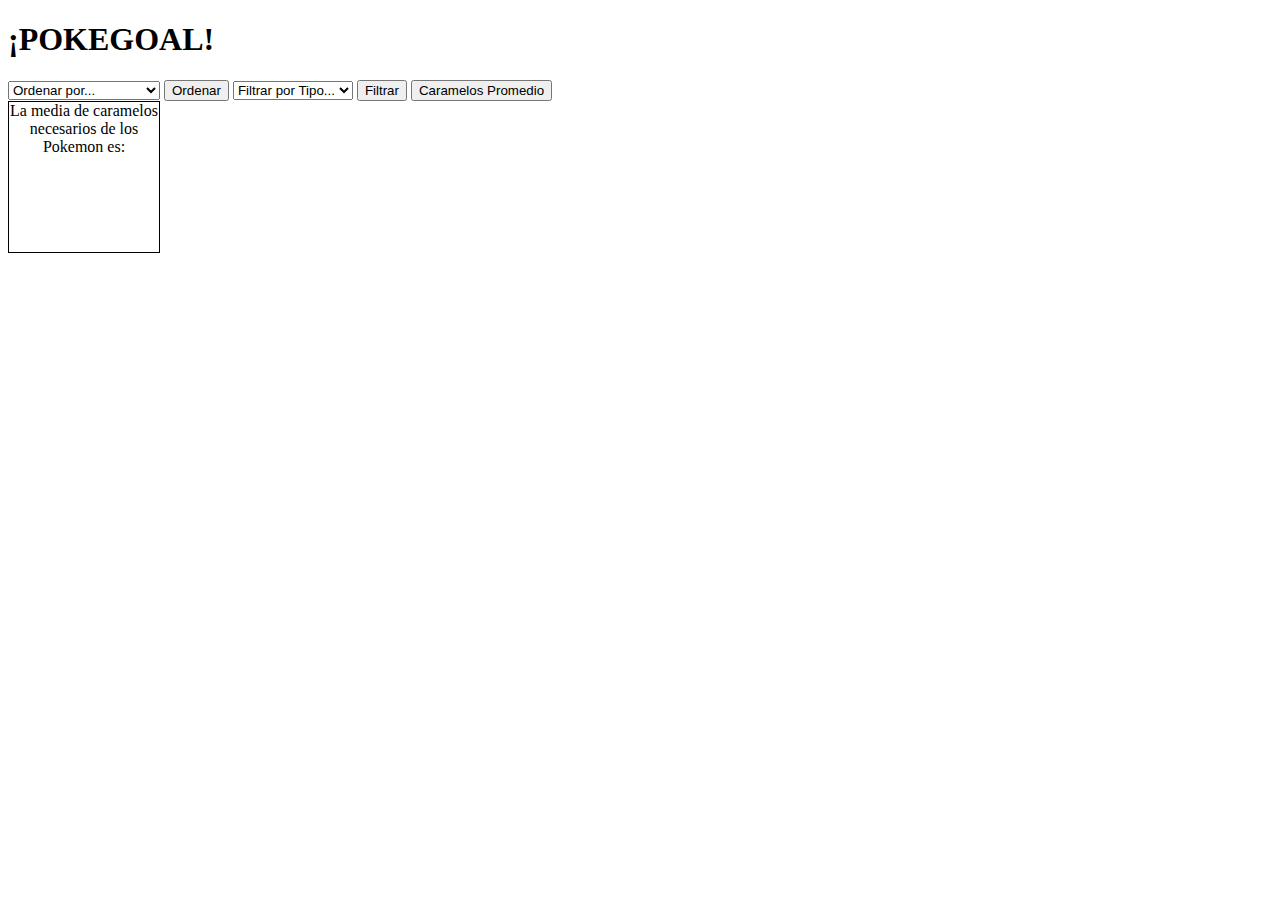
==== src/index.html @ 573dcc65 "se desarrollo la funcion que calcula los caramelos, se solventaron errores del npm test" ====
<!DOCTYPE html>
<html>
  <head>
    <meta charset="utf-8">
    <title>¡POKEGOAL!</title>
    <link rel="stylesheet" href="style.css" />
  </head>
  <body>
  
    <h1>¡POKEGOAL!</h1>
    <!-- <select id="dropDownSelecter">
        <option selected>Ordenar por..</option>
        <option value="1">Numero Ascendente</option>
        <option value="2">Numero Descendente</option>
        <option value="3">A-Z</option>
        <option value="4">Z-A</option>
    </select> -->

    <select id="dropDownSelecter" >
        <option selected>Ordenar por...</option>
        <option value="1">Numero Ascendente</option>
        <option value="2">Numero Descendente</option>
        <option value="3">A-Z</option>
        <option value="4">Z-A</option>
    </select>
    <button id="btnSort">Ordenar</button>    

    <select id="dropDownSelecterFilter">
        <option selected>Filtrar por Tipo...</option>
        <option value="Fire">Fuego</option>
        <option value="Flying">Volador</option>
        <option value="Dragon">Dragon</option>
        <option value="Grass">Planta</option>
        <option value="Poison">Veneno</option>
        <option value="Water">Agua</option>
        <option value="Ice">Hielo</option>
        <option value="Bug">Insecto</option>
        <option value="Ghost">Fantasma</option>
        <option value="Normal">Normal</option>
        <option value="Electric">Electrico</option>
        <option value="Ground">Tierra</option>
        <option value="Fighting">Pelea</option>
        <option value="Psychic">Psiquico</option>
        <option value="Rock">Roca</option>
    </select>
    <button id="btnFilter">Filtrar</button> 
    <button id="avgCandy">Caramelos Promedio</button>
    <div id="showCaramel">La media de caramelos necesarios de los Pokemon es: </div>
    <br>
    <br>

    <section id = "infoPoke">
        <table id="pokeTable"></table>
        <!--<button id="btnBack">Regresar</button>-->
    </section>
    <br>
    <section id="pokemones"> 
    </section>
  
    <script src="./data/pokemon/pokemon.js"></script>
    <script src="data.js"></script>
    <script src="main.js"></script>
  </body>
</html>
---- src/style.css ----
/* #pokeNum{
    height: 500px;
    width: 1000px;
} */

#pokemones{
    display: flex;
    flex-wrap: wrap;
}

div {
    height: 150px;
    width: 150px;
    border: 1px solid; 
    text-align: center;
}

label {
    display: block;
}
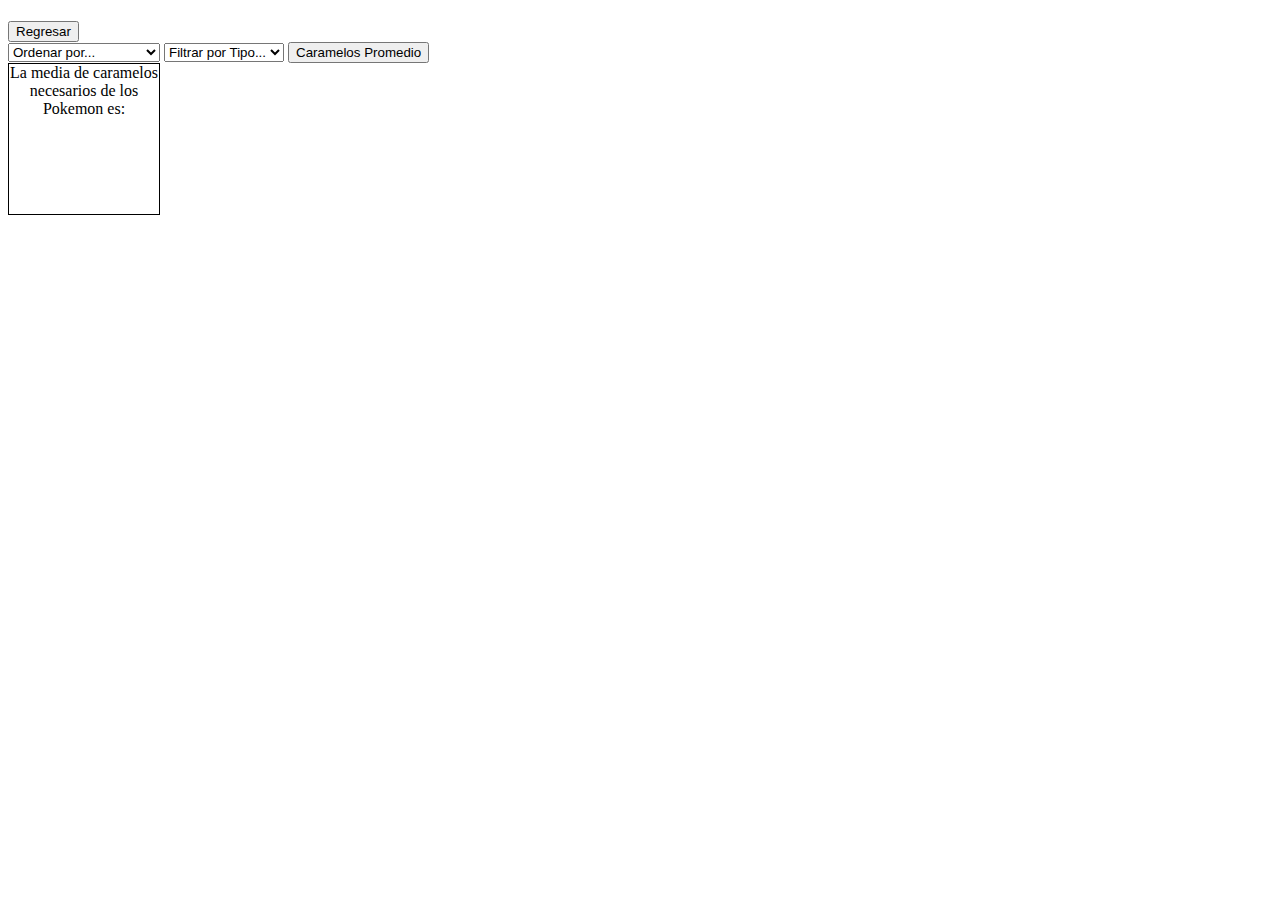
==== commit 490ebe05: "Merge pull request #16 from s5tefany/develop" ====
--- a/src/index.html
+++ b/src/index.html
@@ -3,60 +3,53 @@
   <head>
     <meta charset="utf-8">
     <title>¡POKEGOAL!</title>
+    <meta name="viewport" content="width=device-width, initial-scale=1.0">
     <link rel="stylesheet" href="style.css" />
   </head>
-  <body>
+  <body >
   
-    <h1>¡POKEGOAL!</h1>
-    <!-- <select id="dropDownSelecter">
-        <option selected>Ordenar por..</option>
-        <option value="1">Numero Ascendente</option>
-        <option value="2">Numero Descendente</option>
-        <option value="3">A-Z</option>
-        <option value="4">Z-A</option>
-    </select> -->
-
-    <select id="dropDownSelecter" >
-        <option selected>Ordenar por...</option>
-        <option value="1">Numero Ascendente</option>
-        <option value="2">Numero Descendente</option>
-        <option value="3">A-Z</option>
-        <option value="4">Z-A</option>
-    </select>
-    <button id="btnSort">Ordenar</button>    
-
-    <select id="dropDownSelecterFilter">
-        <option selected>Filtrar por Tipo...</option>
-        <option value="Fire">Fuego</option>
-        <option value="Flying">Volador</option>
-        <option value="Dragon">Dragon</option>
-        <option value="Grass">Planta</option>
-        <option value="Poison">Veneno</option>
-        <option value="Water">Agua</option>
-        <option value="Ice">Hielo</option>
-        <option value="Bug">Insecto</option>
-        <option value="Ghost">Fantasma</option>
-        <option value="Normal">Normal</option>
-        <option value="Electric">Electrico</option>
-        <option value="Ground">Tierra</option>
-        <option value="Fighting">Pelea</option>
-        <option value="Psychic">Psiquico</option>
-        <option value="Rock">Roca</option>
-    </select>
-    <button id="btnFilter">Filtrar</button> 
-    <button id="avgCandy">Caramelos Promedio</button>
-    <div id="showCaramel">La media de caramelos necesarios de los Pokemon es: </div>
-    <br>
-    <br>
+    <h1></h1>
 
     <section id = "infoPoke">
         <table id="pokeTable"></table>
-        <!--<button id="btnBack">Regresar</button>-->
+        <button id="btnBack">Regresar</button>
     </section>
-    <br>
-    <section id="pokemones"> 
+
+    <section id = "principal">
+      <select id="dropDownSelecter" >
+          <option value="0" selected>Ordenar por...</option>
+          <option value="1">Numero Ascendente</option>
+          <option value="2">Numero Descendente</option>
+          <option value="3">A-Z</option>
+          <option value="4">Z-A</option>
+      </select>    
+
+      <select id="dropDownSelecterFilter">
+          <option value="0" selected>Filtrar por Tipo...</option>
+          <option value="Fire">Fuego</option>
+          <option value="Flying">Volador</option>
+          <option value="Dragon">Dragon</option>
+          <option value="Grass">Planta</option>
+          <option value="Poison">Veneno</option>
+          <option value="Water">Agua</option>
+          <option value="Ice">Hielo</option>
+          <option value="Bug">Insecto</option>
+          <option value="Ghost">Fantasma</option>
+          <option value="Normal">Normal</option>
+          <option value="Electric">Electrico</option>
+          <option value="Ground">Tierra</option>
+          <option value="Fighting">Pelea</option>
+          <option value="Psychic">Psiquico</option>
+          <option value="Rock">Roca</option>
+      </select>
+
+      <button id="avgCandy">Caramelos Promedio</button>
+      <div id="showCaramel">La media de caramelos necesarios de los Pokemon es: </div>
+      <br>
+      <br>
+      <section id="pokemones"> 
+      </section>
     </section>
-  
     <script src="./data/pokemon/pokemon.js"></script>
     <script src="data.js"></script>
     <script src="main.js"></script>
--- a/src/style.css
+++ b/src/style.css
@@ -1,8 +1,3 @@
-
-/* #pokeNum{
-    height: 500px;
-    width: 1000px;
-} */
 
 #pokemones{
     display: flex;
@@ -19,3 +14,7 @@
 label {
     display: block;
 }
+
+
+
+
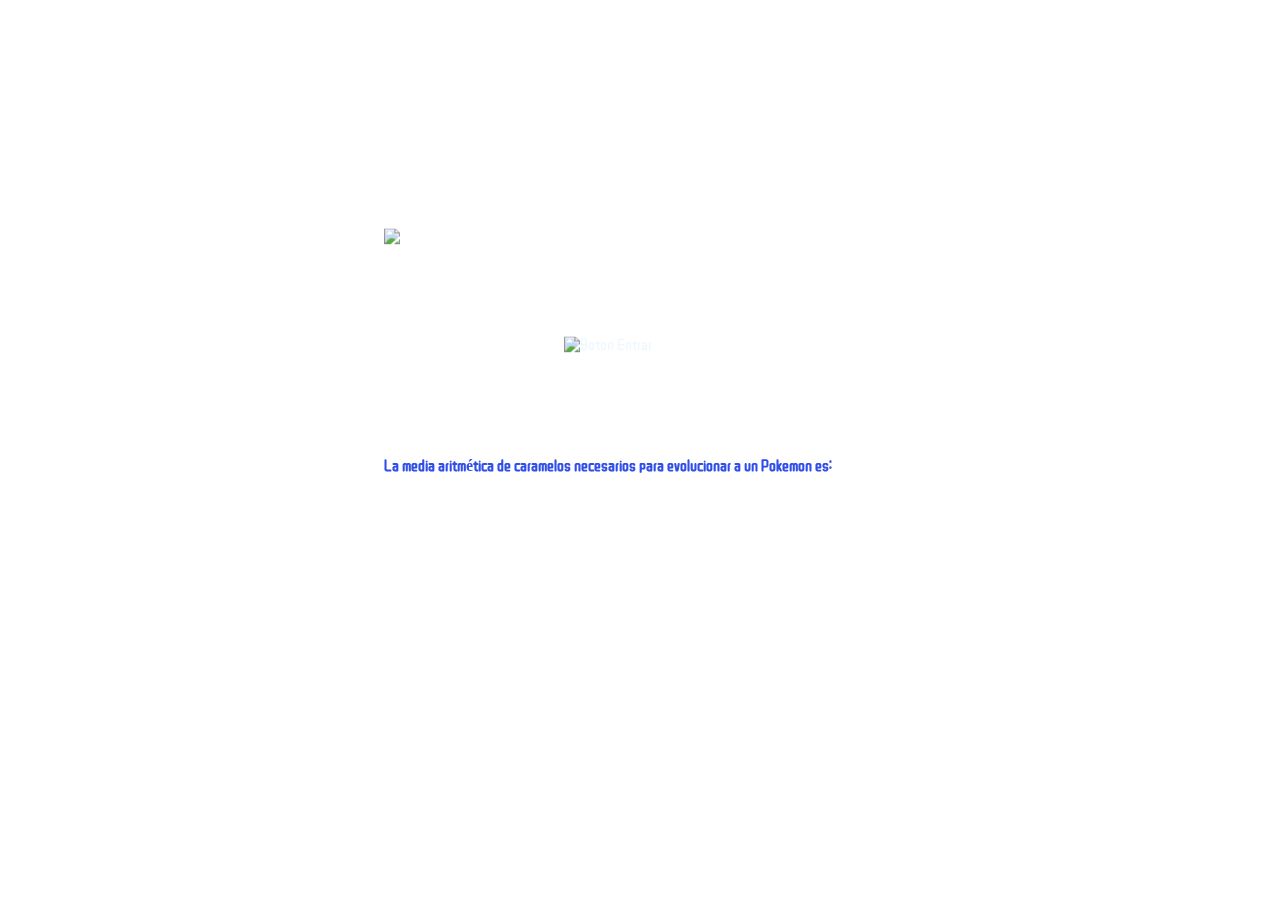
==== commit 22617ce0: "Merge pull request #20 from s5tefany/develop" ====
--- a/src/index.html
+++ b/src/index.html
@@ -1,30 +1,39 @@
 <!DOCTYPE html>
 <html>
-  <head>
-    <meta charset="utf-8">
-    <title>¡POKEGOAL!</title>
-    <meta name="viewport" content="width=device-width, initial-scale=1.0">
-    <link rel="stylesheet" href="style.css" />
-  </head>
-  <body >
-  
-    <h1></h1>
 
-    <section id = "infoPoke">
-        <table id="pokeTable"></table>
-        <button id="btnBack">Regresar</button>
+<head>
+  <meta charset="utf-8">
+  <title>¡POKEGOAL!</title>
+  <meta name="viewport" content="width=device-width, initial-scale=1.0">
+  <link rel="stylesheet" href="style.css" />
+  <link href="https://fonts.googleapis.com/css?family=ZCOOL+QingKe+HuangYou" rel="stylesheet">
+</head>
+
+<body>
+  <div class="containerAll">  
+    <section id="candySection">
+      <img id="imgPokegoal" src="../src/img/pokeGoal.png"><br>
+      <div class="content-play">
+        <img id="btnEnter" title="Clic para Entrar" src="../src/img/btnEnter.png" alt="Boton Entrar">
+      </div>
+      <div id="textCandySection">
+        <p>La media aritmética de caramelos necesarios para evolucionar a un Pokemon es:</p>
+        <!--     <button id="avgCandy">Caramelos Promedio</button> -->
+        <p id="showCaramel"> </p>
+      </div>
     </section>
 
-    <section id = "principal">
-      <select id="dropDownSelecter" >
+    <div id="container" class="invisible">
+      <section id="principal">
+<!--         <img id="imgHome" src="../src/img/btnhome.png" alt="home"> -->
+        <select id="dropDownSelecter">
           <option value="0" selected>Ordenar por...</option>
           <option value="1">Numero Ascendente</option>
           <option value="2">Numero Descendente</option>
           <option value="3">A-Z</option>
           <option value="4">Z-A</option>
-      </select>    
-
-      <select id="dropDownSelecterFilter">
+        </select>
+        <select id="dropDownSelecterFilter">
           <option value="0" selected>Filtrar por Tipo...</option>
           <option value="Fire">Fuego</option>
           <option value="Flying">Volador</option>
@@ -41,17 +50,23 @@
           <option value="Fighting">Pelea</option>
           <option value="Psychic">Psiquico</option>
           <option value="Rock">Roca</option>
-      </select>
+        </select>
+        <br>
+        <br>
+        <section id="pokemones">
+        </section>
+      </section>
+    </div>
 
-      <button id="avgCandy">Caramelos Promedio</button>
-      <div id="showCaramel">La media de caramelos necesarios de los Pokemon es: </div>
-      <br>
-      <br>
-      <section id="pokemones"> 
-      </section>
+    <section id="infoPoke" class="invisible">
+        <table id="pokeTable"></table>
+        <button id="btnBack" >Regresar</button>
     </section>
+
     <script src="./data/pokemon/pokemon.js"></script>
     <script src="data.js"></script>
     <script src="main.js"></script>
-  </body>
+  </div>
+</body>
+
 </html>
--- a/src/style.css
+++ b/src/style.css
@@ -1,20 +1,84 @@
+body {
+    background-image: url('../src/img/fondo-1920-420248.jpg'); 
+    background-size: contain; 
+    background-attachment: fixed;
+    color: aliceblue;
+    font-family: 'ZCOOL QingKe HuangYou', cursive;
+   }
 
 #pokemones{
     display: flex;
     flex-wrap: wrap;
+    align-content: center;
+
 }
 
-div {
+section#pokemones div label {
+    display: block;
+}
+
+section#pokemones div{
+    border: transparent;
+    padding: 2%;
+    color: white;
     height: 150px;
     width: 150px;
-    border: 1px solid; 
     text-align: center;
 }
 
-label {
-    display: block;
+.invisible {
+    display: none;
+    visibility: hidden;
+    
+   }
+
+.visible {
+    visibility: visible;
+    position: static;
+    
+   }
+section#infoPoke.visible{
+    position: fixed;
+    right: 35%;
+    top: 40%;
+    transform: translateY(-50%);
+   }
+
+/* img#imgHome{
+    width: 25px;
+
+} */
+#candySection{
+    position: fixed;
+    right: 35%;
+    top: 40%;
+    transform: translateY(-50%);
+ }
+ img#imgPokegoal {
+    width: 110%;
+}   
+
+img#btnEnter{
+    width: 20%;
+    margin: 20%;
+}
+div#textCandySection{
+    font-weight: bold;
+    color: #304FE8;
 }
 
-
-
-
+.content-play{
+    text-align: center;
+}
+@media only screen and (max-width: 570px) {
+    body { 
+       background-image: url('../src/img/celbackground.png'); 
+    }
+    #candySection{
+        position: fixed;
+        right: 1%;
+        top: 40%;
+        transform: translateY(-50%);
+        margin: 10%
+     }
+  }
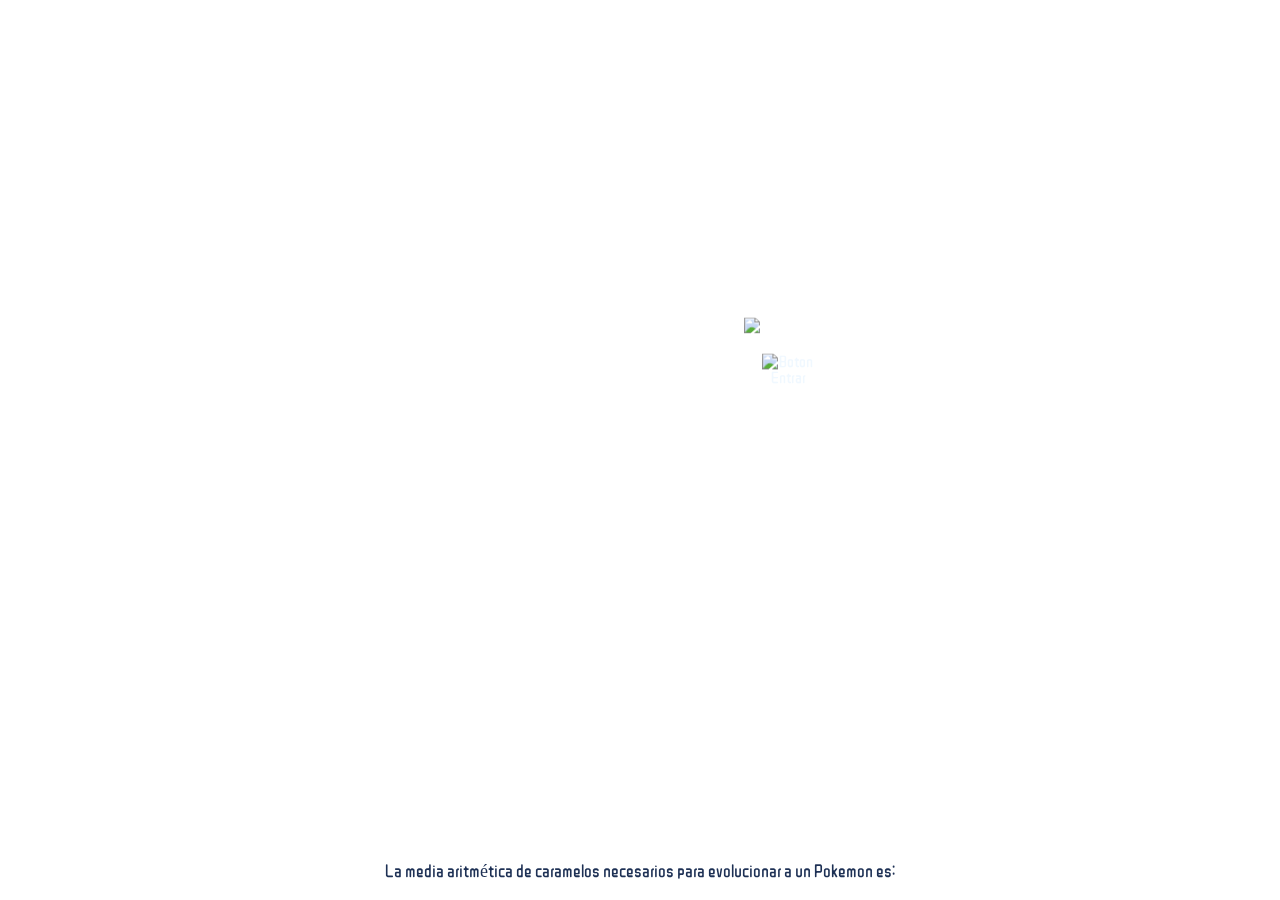
==== commit 616a29df: "se puso el mensaje de los caramelos como footer" ====
--- a/src/index.html
+++ b/src/index.html
@@ -16,16 +16,11 @@
       <div class="content-play">
         <img id="btnEnter" title="Clic para Entrar" src="../src/img/btnEnter.png" alt="Boton Entrar">
       </div>
-      <div id="textCandySection">
-        <p>La media aritmética de caramelos necesarios para evolucionar a un Pokemon es:</p>
-        <!--     <button id="avgCandy">Caramelos Promedio</button> -->
-        <p id="showCaramel"> </p>
-      </div>
+
     </section>
 
     <div id="container" class="invisible">
       <section id="principal">
-<!--         <img id="imgHome" src="../src/img/btnhome.png" alt="home"> -->
         <select id="dropDownSelecter">
           <option value="0" selected>Ordenar por...</option>
           <option value="1">Numero Ascendente</option>
@@ -63,6 +58,12 @@
         <button id="btnBack" >Regresar</button>
     </section>
 
+  <div id="textCandySection">
+    <p >La media aritmética de caramelos necesarios para evolucionar a un Pokemon es: </p>
+    <div id="showCaramel"></div>
+  </div>
+
+
     <script src="./data/pokemon/pokemon.js"></script>
     <script src="data.js"></script>
     <script src="main.js"></script>
--- a/src/style.css
+++ b/src/style.css
@@ -63,13 +63,21 @@
     margin: 20%;
 }
 div#textCandySection{
-    font-weight: bold;
-    color: #304FE8;
+    color:rgb(30, 49, 85);
+    position: fixed;
+    left: 0;
+    bottom: 0;
+    width: 100%;
+    background-color: transparent;
+    text-align: center;
+    font-size: large;
 }
+
 
 .content-play{
     text-align: center;
 }
+
 @media only screen and (max-width: 570px) {
     body { 
        background-image: url('../src/img/celbackground.png'); 
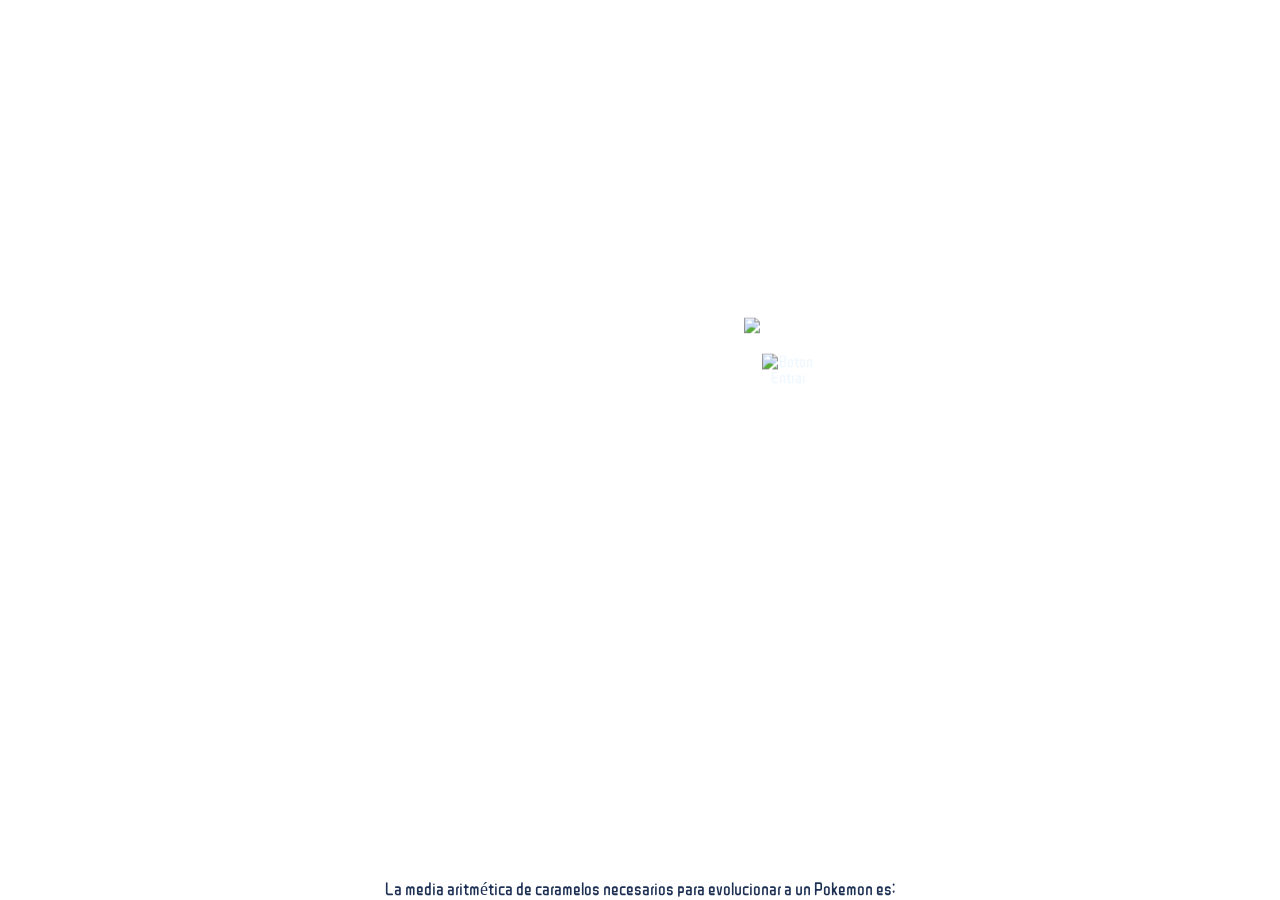
==== commit 36e8b899: "Agrega updates de Office hours" ====
--- a/src/index.html
+++ b/src/index.html
@@ -1,73 +1,93 @@
 <!DOCTYPE html>
 <html>
+  <head>
+    <meta charset="utf-8" />
+    <title>¡POKEGOAL!</title>
+    <meta name="viewport" content="width=device-width, initial-scale=1.0" />
+    <link rel="stylesheet" href="style.css" />
+    <link href="https://fonts.googleapis.com/css?family=ZCOOL+QingKe+HuangYou" rel="stylesheet" />
+    <script type="text/javascript" src="https://www.gstatic.com/charts/loader.js"></script>
+  </head>
 
-<head>
-  <meta charset="utf-8">
-  <title>¡POKEGOAL!</title>
-  <meta name="viewport" content="width=device-width, initial-scale=1.0">
-  <link rel="stylesheet" href="style.css" />
-  <link href="https://fonts.googleapis.com/css?family=ZCOOL+QingKe+HuangYou" rel="stylesheet">
-</head>
+  <body>
+    <div id="charts"></div>
+    <div class="containerAll">
+      <section id="candySection">
+        <img id="imgPokegoal" src="../src/img/pokeGoal.png" /><br />
+        <div class="content-play">
+          <img
+            id="btnEnter"
+            title="Clic para Entrar"
+            src="../src/img/btnEnter.png"
+            alt="Boton Entrar"
+          />
+        </div>
+      </section>
 
-<body>
-  <div class="containerAll">  
-    <section id="candySection">
-      <img id="imgPokegoal" src="../src/img/pokeGoal.png"><br>
-      <div class="content-play">
-        <img id="btnEnter" title="Clic para Entrar" src="../src/img/btnEnter.png" alt="Boton Entrar">
+      <div id="container" class="invisible">
+        <section id="principal">
+          <select id="dropDownSelecter">
+            <option value="0" selected>Ordenar por...</option>
+            <option value="1">Numero Ascendente</option>
+            <option value="2">Numero Descendente</option>
+            <option value="3">A-Z</option>
+            <option value="4">Z-A</option>
+          </select>
+          <select id="dropDownSelecterFilter">
+            <option value="0" selected>Filtrar por Tipo...</option>
+            <option value="Fire">Fuego</option>
+            <option value="Flying">Volador</option>
+            <option value="Dragon">Dragon</option>
+            <option value="Grass">Planta</option>
+            <option value="Poison">Veneno</option>
+            <option value="Water">Agua</option>
+            <option value="Ice">Hielo</option>
+            <option value="Bug">Insecto</option>
+            <option value="Ghost">Fantasma</option>
+            <option value="Normal">Normal</option>
+            <option value="Electric">Electrico</option>
+            <option value="Ground">Tierra</option>
+            <option value="Fighting">Pelea</option>
+            <option value="Psychic">Psiquico</option>
+            <option value="Rock">Roca</option>
+          </select>
+          <button id="btnChart">Grafica por Tipo</button>
+          <button id="chartByCandy">Grafica por Caramelos</button>
+          <br />
+          <br />
+          <section id="pokemones"></section>
+        </section>
       </div>
 
-    </section>
+      <section id="infoPoke" class="invisible">
+        <table id="pokeTable"></table>
+        <button id="btnBack">Regresar</button>
+      </section>
 
-    <div id="container" class="invisible">
-      <section id="principal">
-        <select id="dropDownSelecter">
-          <option value="0" selected>Ordenar por...</option>
-          <option value="1">Numero Ascendente</option>
-          <option value="2">Numero Descendente</option>
-          <option value="3">A-Z</option>
-          <option value="4">Z-A</option>
-        </select>
-        <select id="dropDownSelecterFilter">
-          <option value="0" selected>Filtrar por Tipo...</option>
-          <option value="Fire">Fuego</option>
-          <option value="Flying">Volador</option>
-          <option value="Dragon">Dragon</option>
-          <option value="Grass">Planta</option>
-          <option value="Poison">Veneno</option>
-          <option value="Water">Agua</option>
-          <option value="Ice">Hielo</option>
-          <option value="Bug">Insecto</option>
-          <option value="Ghost">Fantasma</option>
-          <option value="Normal">Normal</option>
-          <option value="Electric">Electrico</option>
-          <option value="Ground">Tierra</option>
-          <option value="Fighting">Pelea</option>
-          <option value="Psychic">Psiquico</option>
-          <option value="Rock">Roca</option>
-        </select>
-        <br>
-        <br>
-        <section id="pokemones">
-        </section>
+      <div id="textCandySection">
+        <p>La media aritmética de caramelos necesarios para evolucionar a un Pokemon es:</p>
+        <div id="showCaramel"></div>
+      </div>
+
+      <section id="chartSection" class="invisible">
+        <div id="piechart"></div>
+        <button id="btnChartBack">Regresar</button>
       </section>
+
+      <section id="candyChartSection" class="invisible">
+        <div id="chart"></div>
+        <button id="btnChartBack">Regresar</button>
+      </section>
+
+      <script src="./data/pokemon/pokemon.js"></script>
+      <script src="data.js"></script>
+      <script src="main.js"></script>
+      <script
+        type="text/javascript"
+        src="https://cdnjs.cloudflare.com/ajax/libs/underscore.js/1.9.1/underscore.js"
+      ></script>
+      <script type="text/javascript" src="charts.js"></script>
+      <script type="text/javascript" src="candyChart.js"></script>
     </div>
-
-    <section id="infoPoke" class="invisible">
-        <table id="pokeTable"></table>
-        <button id="btnBack" >Regresar</button>
-    </section>
-
-  <div id="textCandySection">
-    <p >La media aritmética de caramelos necesarios para evolucionar a un Pokemon es: </p>
-    <div id="showCaramel"></div>
-  </div>
-
-
-    <script src="./data/pokemon/pokemon.js"></script>
-    <script src="data.js"></script>
-    <script src="main.js"></script>
-  </div>
-</body>
-
+  </body>
 </html>
--- a/src/style.css
+++ b/src/style.css
@@ -39,7 +39,7 @@
    }
 section#infoPoke.visible{
     position: fixed;
-    right: 35%;
+    right: 42%;
     top: 40%;
     transform: translateY(-50%);
    }
@@ -72,7 +72,9 @@
     text-align: center;
     font-size: large;
 }
-
+div#textCandySection p{
+    margin: 0;
+}
 
 .content-play{
     text-align: center;
@@ -90,3 +92,9 @@
         margin: 10%
      }
   }
+
+  section#infoPoke.visible{
+
+    right: auto;
+    
+   }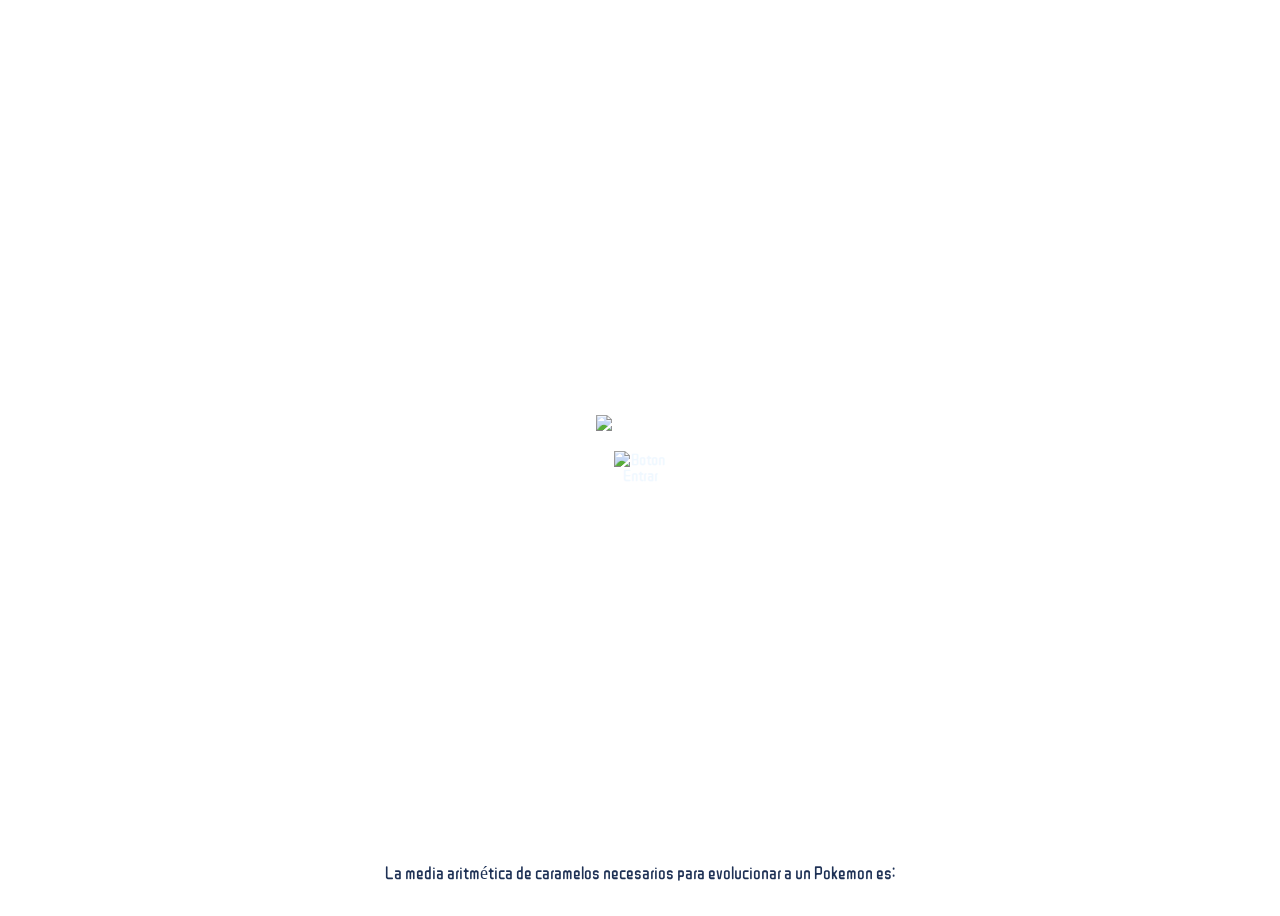
==== commit 8039f34e: "fixed responsive" ====
--- a/src/index.html
+++ b/src/index.html
@@ -10,7 +10,7 @@
   </head>
 
   <body>
-    <div id="charts"></div>
+    
     <div class="containerAll">
       <section id="candySection">
         <img id="imgPokegoal" src="../src/img/pokeGoal.png" /><br />
@@ -55,6 +55,7 @@
           <button id="chartByCandy">Grafica por Caramelos</button>
           <br />
           <br />
+          <div id="charts"></div>
           <section id="pokemones"></section>
         </section>
       </div>
@@ -65,8 +66,8 @@
       </section>
 
       <div id="textCandySection">
-        <p>La media aritmética de caramelos necesarios para evolucionar a un Pokemon es:</p>
-        <div id="showCaramel"></div>
+        <p>La media aritmética de caramelos necesarios para evolucionar a un Pokemon es: 
+        <span id="showCaramel"></span></p>
       </div>
 
       <section id="chartSection" class="invisible">
@@ -76,7 +77,7 @@
 
       <section id="candyChartSection" class="invisible">
         <div id="chart"></div>
-        <button id="btnChartBack">Regresar</button>
+        <button id="btnChartBackCandy">Regresar</button>
       </section>
 
       <script src="./data/pokemon/pokemon.js"></script>
--- a/src/style.css
+++ b/src/style.css
@@ -1,100 +1,88 @@
 body {
-    background-image: url('../src/img/fondo-1920-420248.jpg'); 
-    background-size: contain; 
-    background-attachment: fixed;
-    color: aliceblue;
-    font-family: 'ZCOOL QingKe HuangYou', cursive;
-   }
-
-#pokemones{
-    display: flex;
-    flex-wrap: wrap;
-    align-content: center;
-
+  background-image: url('../src/img/celbackground.png');
+  background-repeat: repeat;
+  background-attachment: fixed;
+  background-size: cover;
+  color: aliceblue;
+  font-family: 'ZCOOL QingKe HuangYou', cursive;
+}
+.containerAll {
+  display: flex;
+  flex-wrap: wrap;
+  justify-content: center;
+  align-items: center;
+  height: 100vh;
+}
+#pokemones {
+  display: flex;
+  flex-wrap: wrap;
+  align-content: center;
 }
 
 section#pokemones div label {
-    display: block;
+  display: block;
 }
 
-section#pokemones div{
-    border: transparent;
-    padding: 2%;
-    color: white;
-    height: 150px;
-    width: 150px;
-    text-align: center;
+section#pokemones div {
+  border: transparent;
+  padding: 2%;
+  color: white;
+  height: 150px;
+  width: 150px;
+  text-align: center;
+  cursor: pointer;
 }
 
 .invisible {
-    display: none;
-    visibility: hidden;
-    
-   }
+  display: none;
+  visibility: hidden;
+}
 
 .visible {
-    visibility: visible;
-    position: static;
-    
-   }
-section#infoPoke.visible{
-    position: fixed;
-    right: 42%;
-    top: 40%;
-    transform: translateY(-50%);
-   }
-
-/* img#imgHome{
-    width: 25px;
-
-} */
-#candySection{
-    position: fixed;
-    right: 35%;
-    top: 40%;
-    transform: translateY(-50%);
- }
- img#imgPokegoal {
-    width: 110%;
-}   
-
-img#btnEnter{
-    width: 20%;
-    margin: 20%;
-}
-div#textCandySection{
-    color:rgb(30, 49, 85);
-    position: fixed;
-    left: 0;
-    bottom: 0;
-    width: 100%;
-    background-color: transparent;
-    text-align: center;
-    font-size: large;
-}
-div#textCandySection p{
-    margin: 0;
+  visibility: visible;
+  position: static;
 }
 
-.content-play{
-    text-align: center;
+section#infoPoke.visible {
 }
 
-@media only screen and (max-width: 570px) {
-    body { 
-       background-image: url('../src/img/celbackground.png'); 
-    }
-    #candySection{
-        position: fixed;
-        right: 1%;
-        top: 40%;
-        transform: translateY(-50%);
-        margin: 10%
-     }
+#candySection {
+  align-items: center;
+  justify-content: center;
+}
+img#imgPokegoal {
+  width: 100%;
+}
+
+img#btnEnter {
+  width: 20%;
+  margin: 20%;
+  cursor: pointer;
+}
+div#textCandySection {
+  color: rgb(30, 49, 85);
+  position: fixed;
+  left: 0;
+  bottom: 0;
+  width: 100%;
+  background-color: transparent;
+  text-align: center;
+  font-size: large;
+}
+div#textCandySection p {
+  margin-bottom: 1rem;
+}
+
+.content-play {
+  text-align: center;
+}
+
+@media only screen and (min-width: 375px) {
+  body {
+    background-image: url('../src/img/fondo-1920-420248.jpg');
+    background-size: cover;
   }
-
-  section#infoPoke.visible{
-
-    right: auto;
-    
-   }+  section#infoPoke.visible {
+    font-size: 1.5rem;
+  }
+}
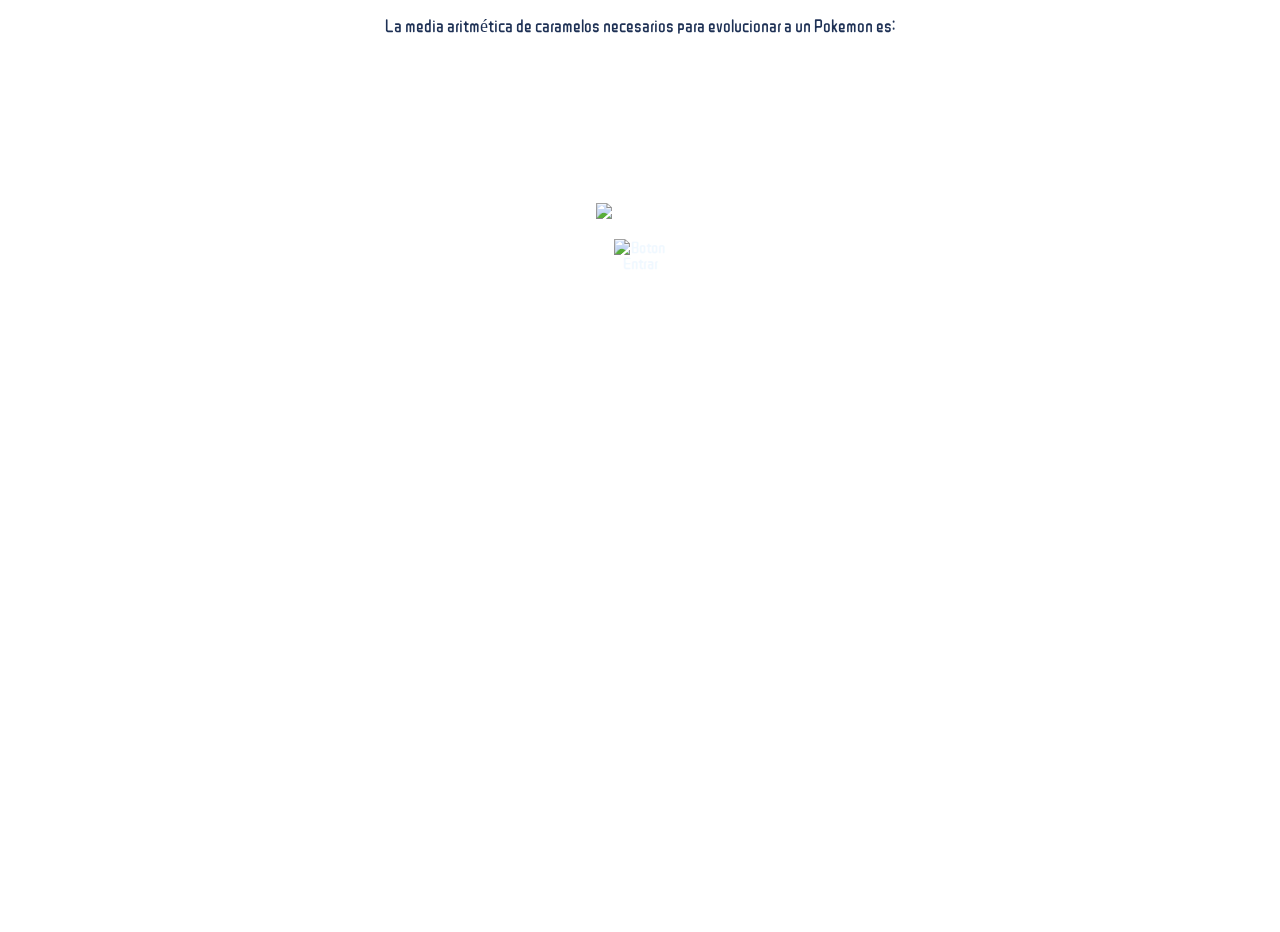
==== commit 41111877: "added querys to cover for phone, tablet and pc" ====
--- a/src/index.html
+++ b/src/index.html
@@ -74,7 +74,7 @@
         <div id="piechart"></div>
         <button id="btnChartBack">Regresar</button>
       </section>
-
+      
       <section id="candyChartSection" class="invisible">
         <div id="chart"></div>
         <button id="btnChartBackCandy">Regresar</button>
--- a/src/style.css
+++ b/src/style.css
@@ -5,13 +5,14 @@
   background-size: cover;
   color: aliceblue;
   font-family: 'ZCOOL QingKe HuangYou', cursive;
+  margin: 0;
 }
 .containerAll {
   display: flex;
   flex-wrap: wrap;
   justify-content: center;
-  align-items: center;
   height: 100vh;
+  padding: 1rem;
 }
 #pokemones {
   display: flex;
@@ -47,8 +48,11 @@
 }
 
 #candySection {
+  position: relative;
+  margin-top: 50%;
   align-items: center;
   justify-content: center;
+  flex-direction: column;
 }
 img#imgPokegoal {
   width: 100%;
@@ -63,17 +67,24 @@
   color: rgb(30, 49, 85);
   position: fixed;
   left: 0;
-  bottom: 0;
+  top: 0;
   width: 100%;
   background-color: transparent;
   text-align: center;
   font-size: large;
 }
 div#textCandySection p {
-  margin-bottom: 1rem;
+  margin-top: 1rem;
 }
 
 .content-play {
+  text-align: center;
+}
+
+#chartSection {
+  text-align: center;
+}
+#candyChartSection {
   text-align: center;
 }
 
@@ -82,7 +93,20 @@
     background-image: url('../src/img/fondo-1920-420248.jpg');
     background-size: cover;
   }
+
   section#infoPoke.visible {
     font-size: 1.5rem;
   }
 }
+
+@media only screen and (min-width: 768px) {
+  #candySection {
+    margin-top: 40%;
+  }
+}
+
+@media only screen and (min-width: 1000px) {
+  #candySection {
+    margin-top: 15%;
+  }
+}